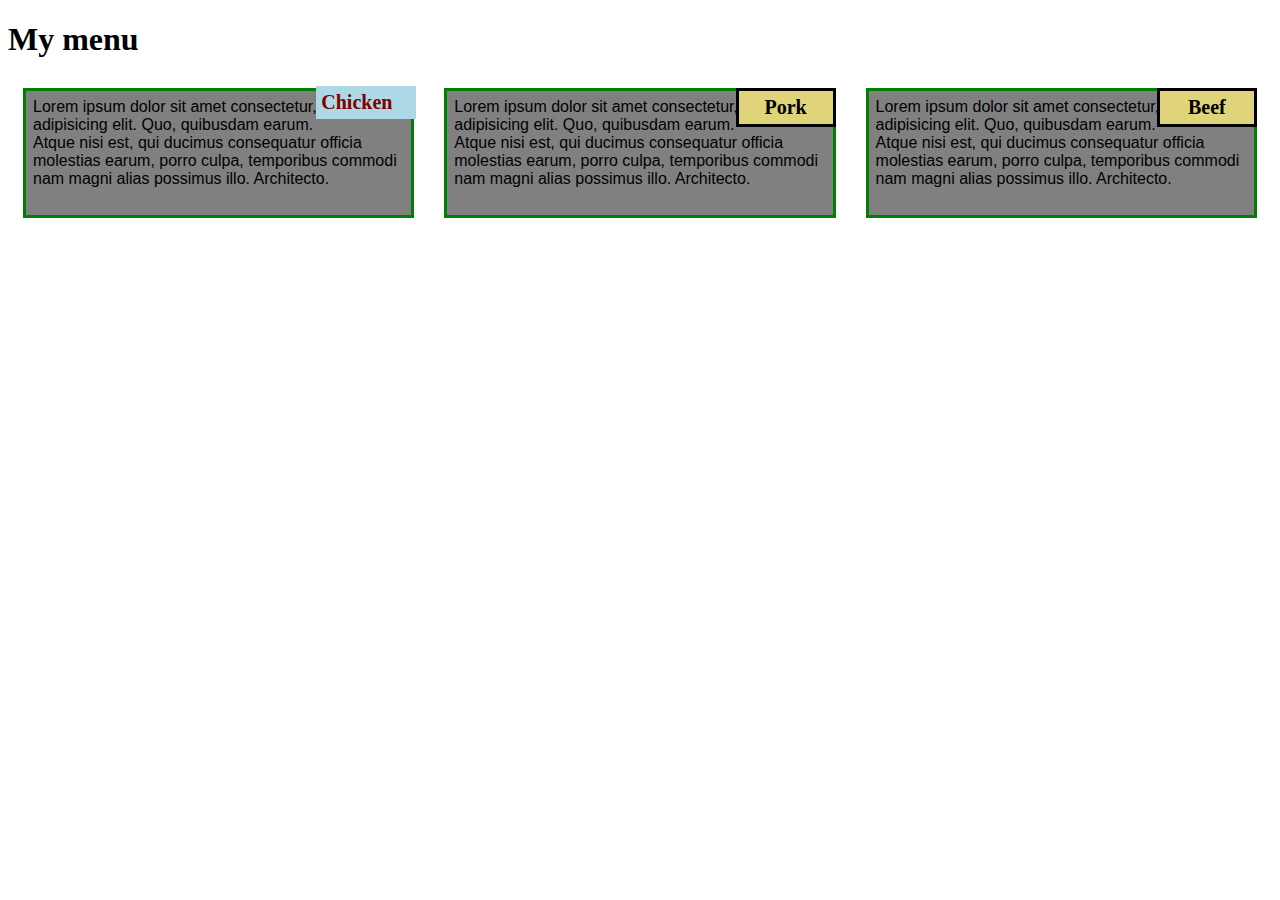
==== module2_Solution.html @ c3b82a5f "Add files via upload" ====
<!DOCTYPE html>
<html>
<head>
<meta charset="utf-8">
<meta name="viewport" content="width=device-width, initial-scale=1">
<title>Module 2 </title>
</head>
<link rel="stylesheet" type="text/css" href="module2.css">
<body>
<h1>My menu</h1>

  <Section class="col-lg-4 col-md-6 col-sm-6">
    <div>
      <p class="sub1">Chicken</p>
      <p class="content">Lorem ipsum dolor sit amet consectetur, adipisicing elit. Quo, quibusdam earum. Atque nisi est, qui ducimus consequatur officia molestias earum, porro culpa, temporibus commodi nam magni alias possimus illo. Architecto.
      </p>
    </div>
  </Section>
    
  
  <Section class="col-lg-4 col-md-6 colmn-sm-6">
    <div>
      <p class="sub2">Pork</p>
      <p class="content">Lorem ipsum dolor sit amet consectetur, adipisicing elit. Quo, quibusdam earum. Atque nisi est, qui ducimus consequatur officia molestias earum, porro culpa, temporibus commodi nam magni alias possimus illo. Architecto.
      </p>
    </div>
  </Section>


    <Section class="col-lg-4 col-md-12 colmn--12">
    <div>
        <p class="sub3">Beef</p>
        <p class="content">Lorem ipsum dolor sit amet consectetur, adipisicing elit. Quo, quibusdam earum. Atque nisi est, qui ducimus consequatur officia molestias earum, porro culpa, temporibus commodi nam magni alias possimus illo. Architecto.
        </p>
      </div>
    </Section>

  

</body>
</html>
---- module2.css ----
/*basic style*/


* {
    box-sizing: border-box;
  }

  body {
    background-color: white;
}

  h1 {
    margin-bottom: 15px;
  }
  

  .row {
    width: 90%;
  }



    section {
    position: relative;
    padding: 15px;
    width: 100%;
}  

div {
    background-color: grey;
    border: 3.5px solid green;
    width: 100%;
    
}
  
 .sub1 { 
        color: maroon;
        float: right;
        width: 100px;
        padding: 5px;
         margin: -5px -5px 0px;
        border: 2 px solid crimson;
        font-size: 125%;
        font-weight: bold;
        background-color: lightblue;
    
    }


.sub2 {
       
        color: black;
        float: right;
        width: 100px;
        padding: 5px;
         margin: -3px -3px 0px;
        border: 3.5px solid black;
        text-align: center;
        font-size: 125%;
        font-weight: bold;
        background-color: rgb(223, 212, 121);
    
    }


.sub3 {
        color: black;
        float: right;
        width: 100px;
        padding: 5px;
         margin: -3px -3px 0px;
        border: 3.5px solid black;
        text-align: center;
        font-size: 125%;
        font-weight: bold;
        background-color: rgb(223, 212, 121);
    
    }
    


 .content {
    padding: 5px;
    border: none;
    background-color: gray;
    font-family: Helvetica;
    color: black;
    margin: 2px ;
    height: 120px;
}
  
@media (min-width: 1200px) {
     .col-lg-4 {
      float: left;
      width: 33.33%;
    
      
    }
   
  }
  
  /********** Medium devices only **********/
  @media (min-width: 992px) and (max-width: 1199px) {
    .col-md-6 {
      float:left;
      width: 50%;
      
    
    }

    .col-md-12 {
              float:left ;
              width: 100%;
              margin-left: auto;
              margin-right:auto;
        
        
          }
        }
  
    /*mobile version*/
    @media (max-width: 767px)and (max-width:991) {
          .col-sm-12 {
              float: left;
              width: 100%;
            
          }
      }
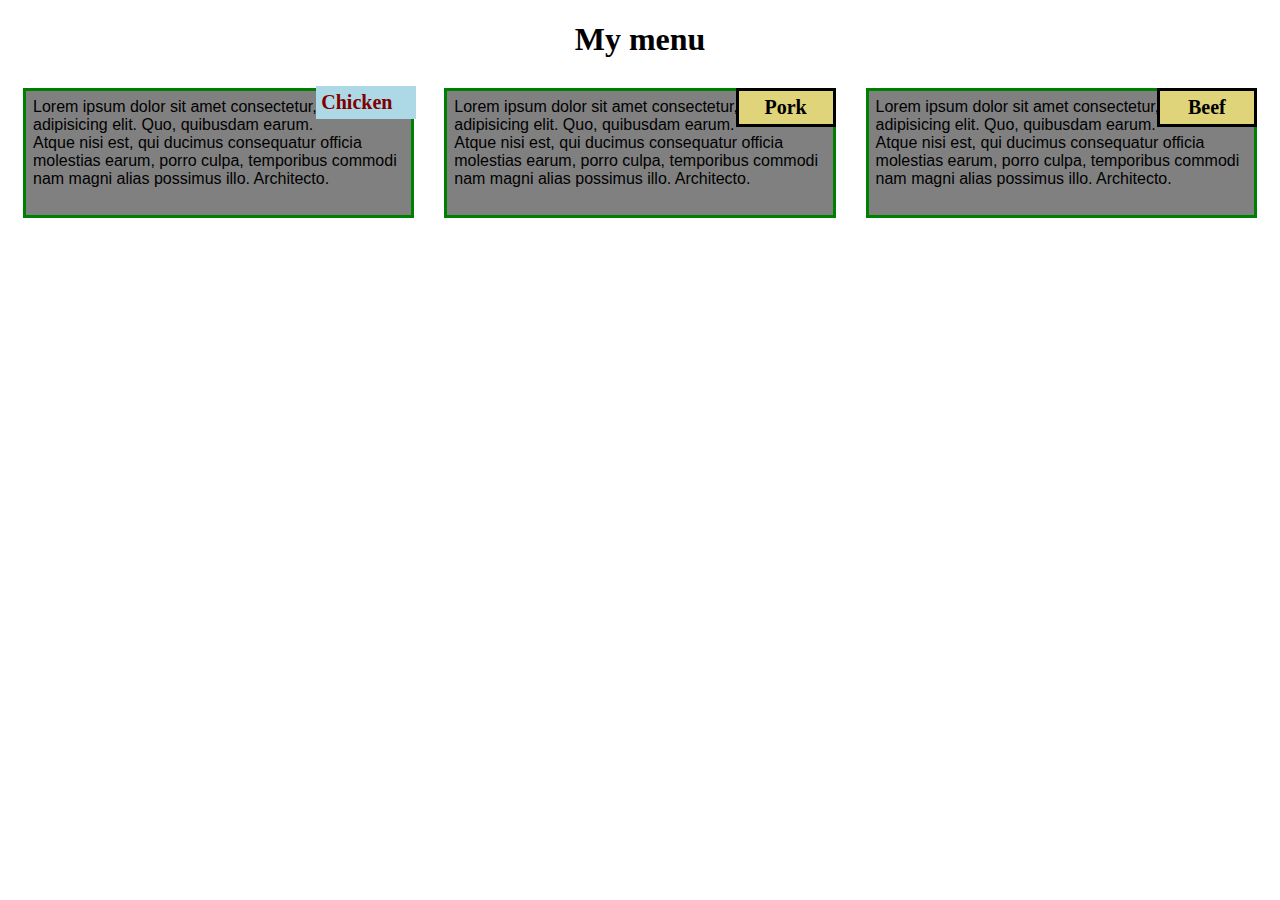
==== commit b3ba74f8: "Add files via upload" ====
--- a/module2_Solution.html
+++ b/module2_Solution.html
@@ -28,7 +28,7 @@
   </Section>
 
 
-    <Section class="col-lg-4 col-md-12 colmn--12">
+    <Section class="col-lg-4 col-md-12 col-md-12">
     <div>
         <p class="sub3">Beef</p>
         <p class="content">Lorem ipsum dolor sit amet consectetur, adipisicing elit. Quo, quibusdam earum. Atque nisi est, qui ducimus consequatur officia molestias earum, porro culpa, temporibus commodi nam magni alias possimus illo. Architecto.
--- a/module2.css
+++ b/module2.css
@@ -11,6 +11,7 @@
 
   h1 {
     margin-bottom: 15px;
+    text-align: center;
   }
   
 
